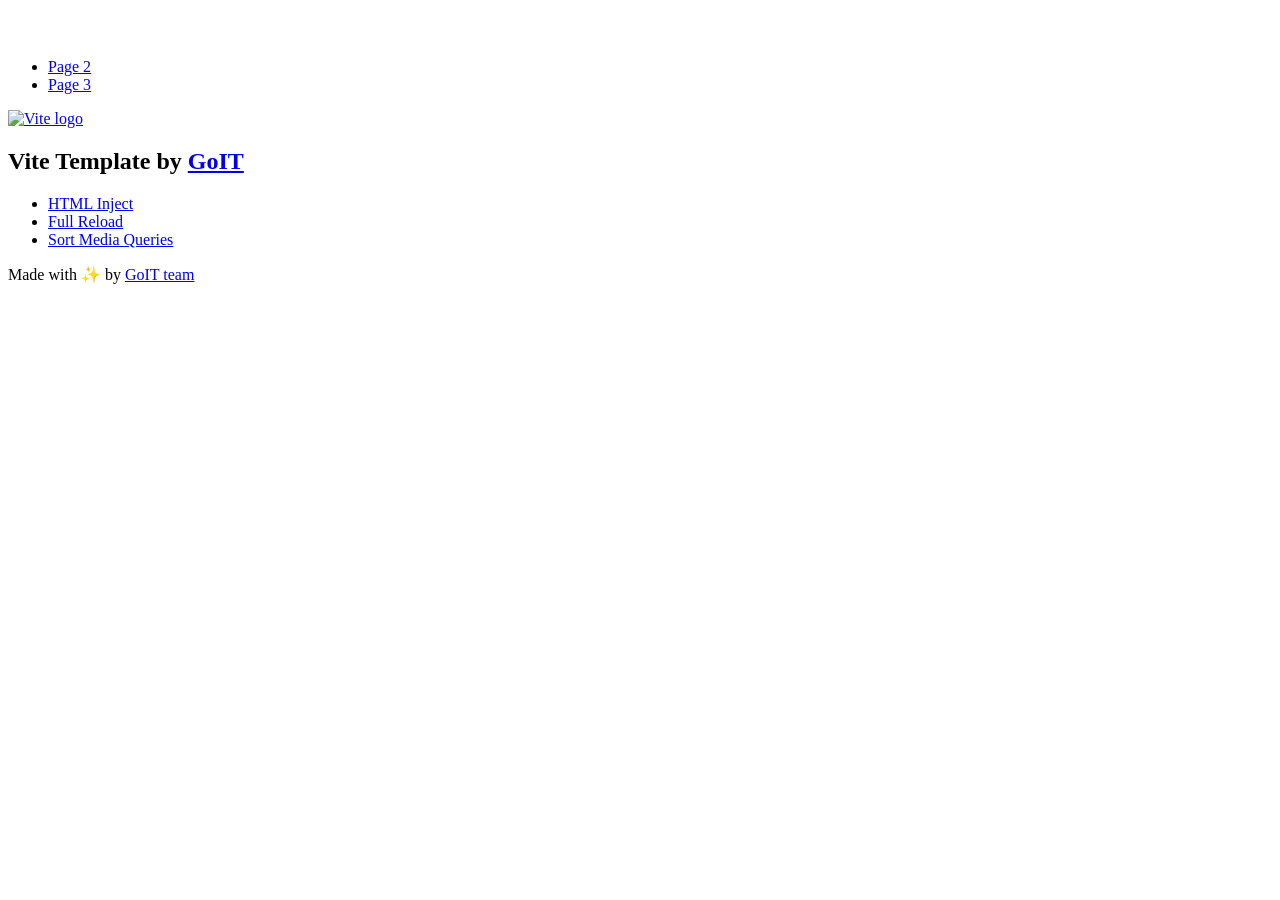
==== index.html @ af16d535 "Deploying to gh-pages from @ AlionaZnaichenko/goit-js-hw-12@d61a615c2d81de6a2b5021c9fbfa618a64eb762a" ====
<!DOCTYPE html>
<html lang="en">
  <head>
    <meta charset="UTF-8" />
    <link rel="icon" type="image/svg+xml" href="/vanilla-app-template/favicon.svg" />
    <meta name="viewport" content="width=device-width, initial-scale=1.0" />
    <title>Vanilla App Template</title>
    <script type="module" crossorigin src="/vanilla-app-template/index.js"></script>
    <link rel="stylesheet" crossorigin href="/vanilla-app-template/assets/styles-DvPDDfy5.css">
  </head>
  <body>
    <header class="header">
  <div class="container">
    <nav class="nav">
      <a class="nav-logo" href="./index.html" aria-label="Site logo">
        <svg class="nav-logo-icon" width="100" height="30">
          <use href="/vanilla-app-template/assets/sprite-E8vg0sBb.svg#logo"></use>
        </svg>
      </a>
      <ul class="nav-list">
        <li class="nav-item">
          <a class="nav-link {=$highlight-act}" href="./page-2.html">Page 2</a>
        </li>
        <li class="nav-item">
          <a class="nav-link {=$highlight-curr}" href="./page-3.html">Page 3</a>
        </li>
      </ul>
    </nav>
  </div>
</header>


    <main>
      <!-- Loads the specified .html file -->
      <section class="vite-promo">
  <div class="container">
    <div class="vite-promo-thumb">
      <a
        class="vite-promo-link"
        href="https://vitejs.dev/"
        target="_blank"
        rel="noopener noreferrer"
        aria-label="Link to Vite official website"
        title="Vite.js  build tool"
      >
        <!-- Path to images as from index.html file -->
        <img
          class="pic"
          src="/vanilla-app-template/assets/vite-logo-9o_aqrTe.png"
          alt="Vite logo"
          width="640"
          height="640"
        />
      </a>
    </div>
    <h1 class="main-title">
      <span class="main-title-gradient">Vite</span>
      Template by
      <a
        class="main-title-link"
        href="https://github.com/goitacademy/vanilla-app-template"
        target="_blank"
        rel="noopener noreferrer"
      >
        GoIT
      </a>
    </h1>
  </div>
</section>

      <article class="badges">
  <div class="container">
    <ul class="badges-list">
      <li class="badges-item">
        <a
          class="badges-link"
          href="https://www.npmjs.com/package/vite-plugin-html-inject"
          target="_blank"
          rel="noopener noreferrer"
        >
          HTML Inject
        </a>
      </li>
      <li class="badges-item">
        <a
          class="badges-link"
          href="https://www.npmjs.com/package/vite-plugin-full-reload"
          target="_blank"
          rel="noopener noreferrer"
        >
          Full Reload
        </a>
      </li>
      <li class="badges-item">
        <a
          class="badges-link"
          href="https://www.npmjs.com/package/postcss-sort-media-queries"
          target="_blank"
          rel="noopener noreferrer"
        >
          Sort Media Queries
        </a>
      </li>
    </ul>
  </div>
</article>

    </main>

    <footer class="footer">
  <div class="container">
    <p class="footer-desc">
      Made with ✨ by
      <a
        class="footer-link"
        href="https://goit.global/ua/"
        target="_blank"
        rel="noopener noreferrer"
      >
        GoIT team
      </a>
    </p>
  </div>
</footer>


  </body>
</html>
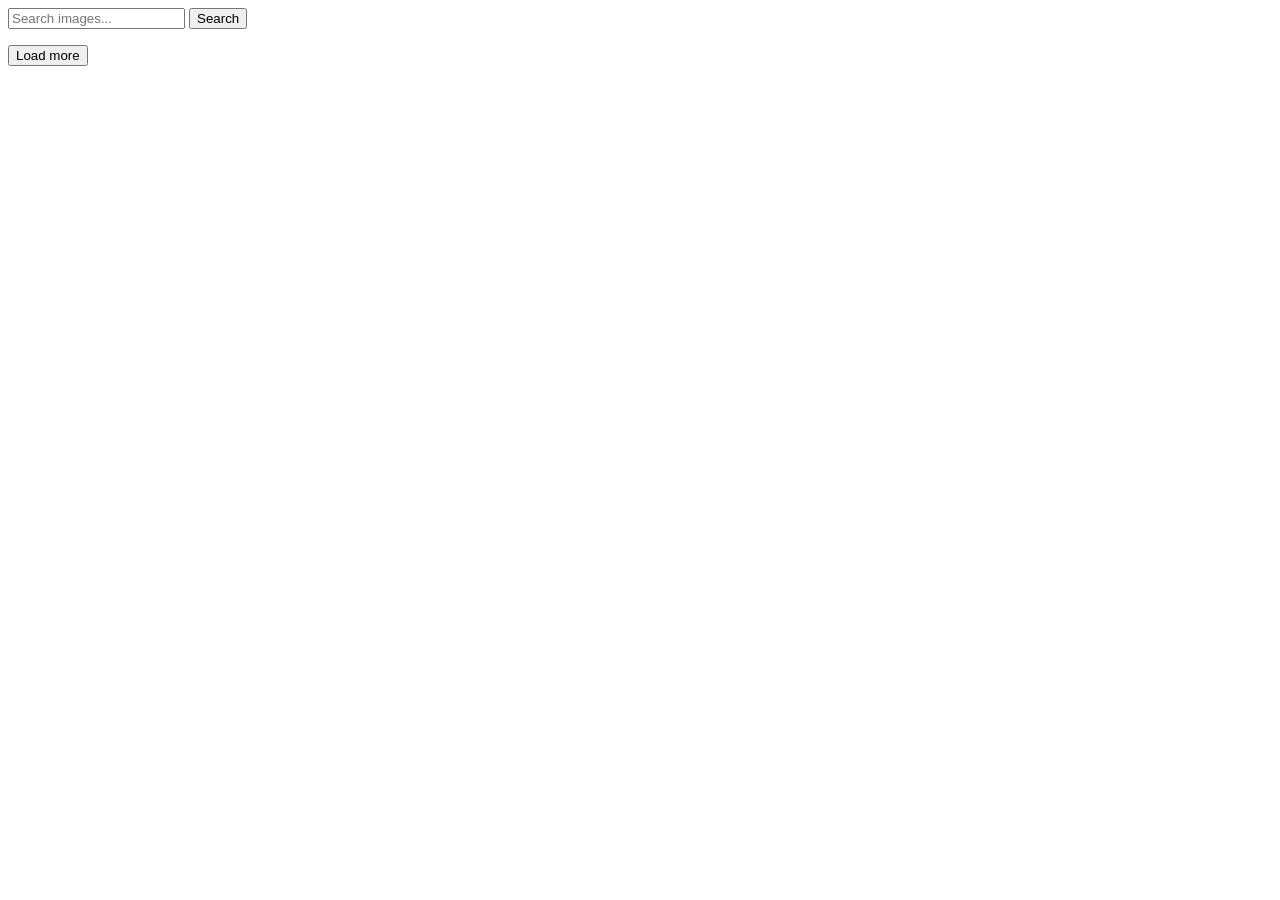
==== commit c7fbcd44: "Deploying to gh-pages from @ AlionaZnaichenko/goit-js-hw-12@fc090e0378ca68b26de9ce668b6231e24247e740" ====
--- a/index.html
+++ b/index.html
@@ -1,128 +1,33 @@
-<!DOCTYPE html>
+<!doctype html>
 <html lang="en">
   <head>
     <meta charset="UTF-8" />
-    <link rel="icon" type="image/svg+xml" href="/vanilla-app-template/favicon.svg" />
+    <link rel="icon" type="image/svg+xml" href="/favicon.svg" />
     <meta name="viewport" content="width=device-width, initial-scale=1.0" />
-    <title>Vanilla App Template</title>
-    <script type="module" crossorigin src="/vanilla-app-template/index.js"></script>
-    <link rel="stylesheet" crossorigin href="/vanilla-app-template/assets/styles-DvPDDfy5.css">
+    <title>Homework12</title>
+    <script type="module" crossorigin src="/goit-js-hw-12/index.js"></script>
+    <link rel="modulepreload" crossorigin href="/goit-js-hw-12/assets/vendor-DQvd0HNi.js">
+    <link rel="stylesheet" crossorigin href="/goit-js-hw-12/assets/vendor-DumFYO8Z.css">
+    <link rel="stylesheet" crossorigin href="/goit-js-hw-12/assets/index-CdGqQA8a.css">
   </head>
   <body>
-    <header class="header">
-  <div class="container">
-    <nav class="nav">
-      <a class="nav-logo" href="./index.html" aria-label="Site logo">
-        <svg class="nav-logo-icon" width="100" height="30">
-          <use href="/vanilla-app-template/assets/sprite-E8vg0sBb.svg#logo"></use>
-        </svg>
-      </a>
-      <ul class="nav-list">
-        <li class="nav-item">
-          <a class="nav-link {=$highlight-act}" href="./page-2.html">Page 2</a>
-        </li>
-        <li class="nav-item">
-          <a class="nav-link {=$highlight-curr}" href="./page-3.html">Page 3</a>
-        </li>
-      </ul>
-    </nav>
-  </div>
-</header>
-
-
-    <main>
-      <!-- Loads the specified .html file -->
-      <section class="vite-promo">
-  <div class="container">
-    <div class="vite-promo-thumb">
-      <a
-        class="vite-promo-link"
-        href="https://vitejs.dev/"
-        target="_blank"
-        rel="noopener noreferrer"
-        aria-label="Link to Vite official website"
-        title="Vite.js  build tool"
-      >
-        <!-- Path to images as from index.html file -->
-        <img
-          class="pic"
-          src="/vanilla-app-template/assets/vite-logo-9o_aqrTe.png"
-          alt="Vite logo"
-          width="640"
-          height="640"
-        />
-      </a>
+    <div class="container">
+      <form class="form">
+        <label>
+          <input
+            type="text"
+            name="search-text"
+            placeholder="Search images..."
+            required
+          />
+        </label>
+        <button type="submit">Search</button>
+      </form>
+      <div class="loader-container is-hidden">
+        <span class="loader"></span>
+      </div>
+      <ul class="gallery"></ul>
+      <button type="button" class="load-more-btn is-hidden">Load more</button>
     </div>
-    <h1 class="main-title">
-      <span class="main-title-gradient">Vite</span>
-      Template by
-      <a
-        class="main-title-link"
-        href="https://github.com/goitacademy/vanilla-app-template"
-        target="_blank"
-        rel="noopener noreferrer"
-      >
-        GoIT
-      </a>
-    </h1>
-  </div>
-</section>
-
-      <article class="badges">
-  <div class="container">
-    <ul class="badges-list">
-      <li class="badges-item">
-        <a
-          class="badges-link"
-          href="https://www.npmjs.com/package/vite-plugin-html-inject"
-          target="_blank"
-          rel="noopener noreferrer"
-        >
-          HTML Inject
-        </a>
-      </li>
-      <li class="badges-item">
-        <a
-          class="badges-link"
-          href="https://www.npmjs.com/package/vite-plugin-full-reload"
-          target="_blank"
-          rel="noopener noreferrer"
-        >
-          Full Reload
-        </a>
-      </li>
-      <li class="badges-item">
-        <a
-          class="badges-link"
-          href="https://www.npmjs.com/package/postcss-sort-media-queries"
-          target="_blank"
-          rel="noopener noreferrer"
-        >
-          Sort Media Queries
-        </a>
-      </li>
-    </ul>
-  </div>
-</article>
-
-    </main>
-
-    <footer class="footer">
-  <div class="container">
-    <p class="footer-desc">
-      Made with ✨ by
-      <a
-        class="footer-link"
-        href="https://goit.global/ua/"
-        target="_blank"
-        rel="noopener noreferrer"
-      >
-        GoIT team
-      </a>
-    </p>
-  </div>
-</footer>
-
-
   </body>
 </html>
